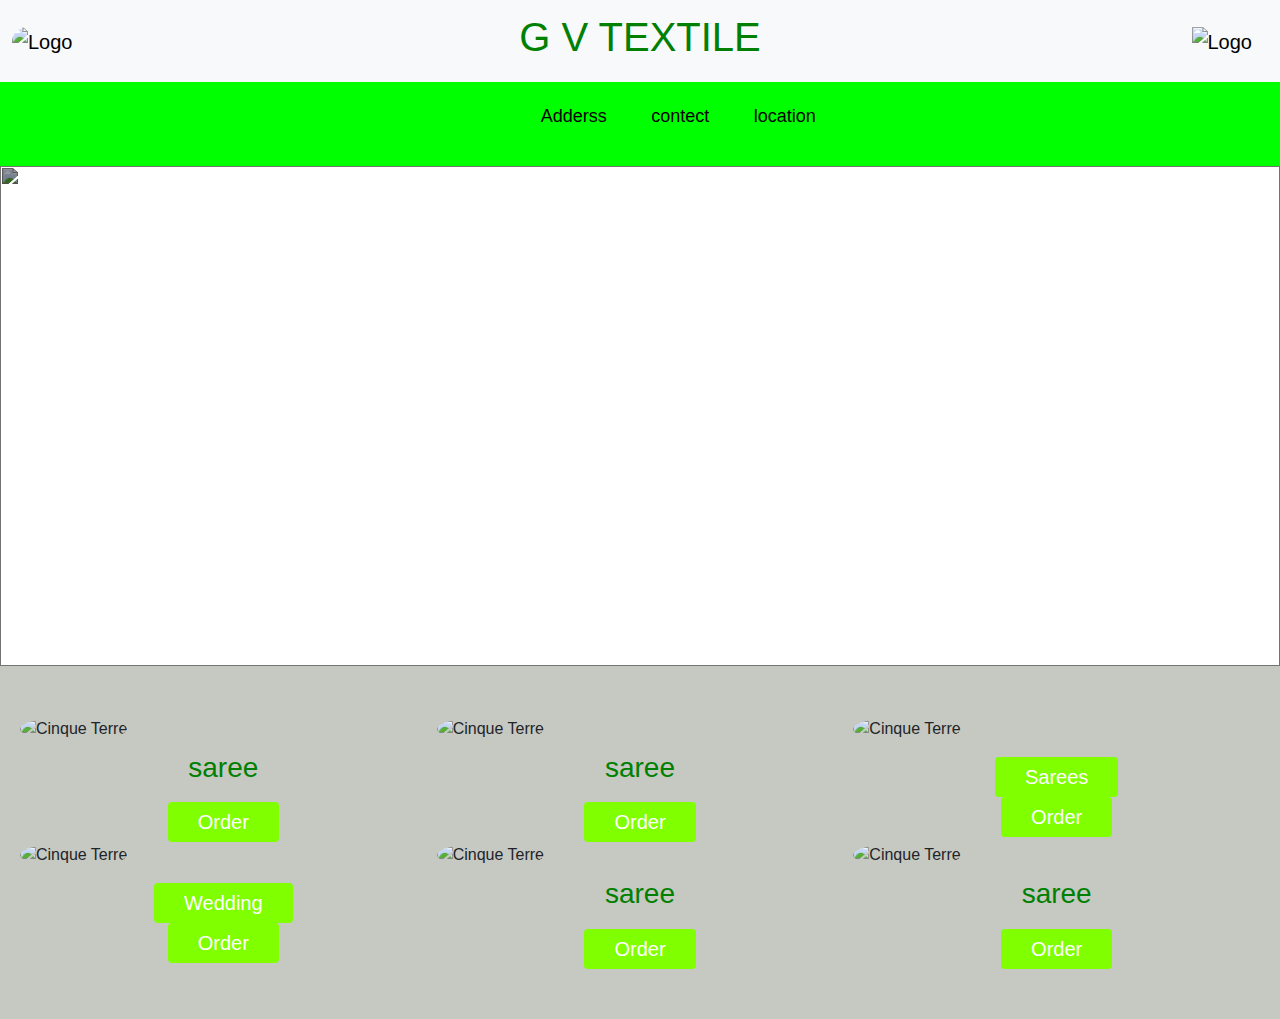
==== intex.html @ 3571e63b "demo" ====
<!DOCTYPE html>
<html lang="en">
<head>
    <meta charset="UTF-8">
    <meta name="viewport" content="width=device-width, initial-scale=1.0">
  <link href="https://cdn.jsdelivr.net/npm/bootstrap@5.3.1/dist/css/bootstrap.min.css" rel="stylesheet">
  <script src="https://cdn.jsdelivr.net/npm/bootstrap@5.3.1/dist/js/bootstrap.bundle.min.js"></script>
  <link rel="preconnect" href="https://fonts.googleapis.com">
    <link rel="preconnect" href="https://fonts.gstatic.com" crossorigin>
    <link  href="https://fonts.googleapis.com/css2?family=leckerli+one& family=Montserrat:wght@300;400;500;600;700;800;900&display=swap" rel="stylesheet">
  
    <link rel="stylesheet" href="style.css">
    <title>Document</title>
</head>
<body>


<nav class="navbar navbar-expand-sm bg-light navbar-light">
    <div class="container-fluid">
      <a class="navbar-brand" href="#">
        <img src="E:\GV Textile\html\IMG-20230313-WA0032.jpg" alt="Logo" style="width:100px;" class="rounded-pill">
        
      </a>
      <h1>      G V TEXTILE           </h1>
      <a class="navbar-brand" href="#">
        <img src="E:\GV Textile\html\WhatsApp Image 2023-09-20 at 08.46.19  2.jpg" alt="Logo" style="width:300px;" class="square-pill">
        
      </a> 
        

      
    </div>
    
  </nav>
  <nav>
    <ul>    
    <a href="#"><li></li></a>
    <a href="#"><li>Adderss</li></a>
    <a href="#"><li>contect</li></a>
    <a href="#"><li>location</li></a>
    </ul>
  </nav> 
  

<div id="demo" class="carousel slide" data-bs-ride="carousel">

    <!-- Indicators/dots -->
    <div class="carousel-indicators">
      <button type="button" data-bs-target="#demo" data-bs-slide-to="0" class="active"></button>
      <button type="button" data-bs-target="#demo" data-bs-slide-to="1"></button>
      <button type="button" data-bs-target="#demo" data-bs-slide-to="2"></button>
    </div>
    
    <!-- The slideshow/carousel -->
    <div class="carousel-inner">
      <div class="carousel-item active c-item">
        <img src="E:\GV Textile\html\green2.jpg" alt="" class="d-block w-80 c-img">
      </div>
      <div class="carousel-item c-item">
        <img src="E:\GV Textile\html\WhatsApp Image 2023-09-21 at 17.09.34.jpg" alt="" class="d-block w-80 c-img">
      </div>
      <div class="carousel-item c-item">
        <img src=" E:\GV Textile\html\cotton.png.jpg " alt="" class="d-block w-80 c-img">
      </div>
    </div>
   
    <!-- Left and right controls/icons -->
    <button class="carousel-control-prev" type="button" data-bs-target="#demo" data-bs-slide="prev">
      <span class="carousel-control-prev-icon"></span>
    </button>
    <button class="carousel-control-next" type="button" data-bs-target="#demo" data-bs-slide="next">
      <span class="carousel-control-next-icon"></span> 
    </button>
  </div>
  

<section class="items">
  
  <div class="item">
    <img src="E:\GV Textile\html\merun.jpg" class="rounded-circle" alt="Cinque Terre" width="304" height="236"> 
      <h3>saree</h3>
      <button>Order</button>
  </div>
  <div class="item">
    <img src="E:\GV Textile\html\green.jpg" class="rounded-circle" alt="Cinque Terre" width="304" height="236"> 
      <h3>saree</h3>
      <button>Order</button>
  </div>
  <div class="item">
    <img src="E:\GV Textile\html\violet.jpg" class="rounded-circle" alt="Cinque Terre" width="304" height="236"> 
    <div class="container mt-3">
      
      <button type="button" class="btn btn-primary a-item" data-bs-toggle="collapse" data-bs-target="#demo">Sarees</button>
      <div id="demo" class="collapse a-img">
        <img src="E:\GV Textile\html\violet1.jpg" class="img-thumbnail" alt="Cinque Terre" width="304" height="236"> 
        <img src="E:\GV Textile\html\violet5.jpg"  class="img-thumbnail" alt="Cinque Terre" width="304" height="236"> 
        <img src="E:\GV Textile\html\violet6.jpg" class="img-thumbnail" alt="Cinque Terre" width="304" height="236"> 
        <img src="E:\GV Textile\html\violet7.jpg" class="img-thumbnail" alt="Cinque Terre" width="304" height="236"> 
        <img src="E:\GV Textile\html\viotel2.jpg"  class="img-thumbnail" alt="Cinque Terre" width="304" height="236"> 
        <img src="E:\GV Textile\html\viotel3.jpg" class="img-thumbnail" alt="Cinque Terre" width="304" height="236"> 
        <img src="E:\GV Textile\html\viotel4.jpg"  class="img-thumbnail" alt="Cinque Terre" width="304" height="236"> 
        
      </div>
    </div>
      
      <button>Order</button>

  </div>

  <div class="item">
    <img src="E:\GV Textile\html\Wedding.jpg" class="rounded-circle" alt="Cinque Terre" width="304" height="236"> 
    <div class="container mt-3">
      
      <button type="button" class="btn btn-primary a-item" data-bs-toggle="collapse" data-bs-target="#demo">Wedding</button>
      <div id="demo" class="collapse a-img">
        <img src="E:\GV Textile\html\allself.1.jpg" class="img-thumbnail" alt="Cinque Terre" width="304" height="236"> 
        <img src="E:\GV Textile\html\allself2.jpg" class="img-thumbnail" alt="Cinque Terre" width="304" height="236"> 
        <img src="E:\GV Textile\html\allself3..jpg" class="img-thumbnail" alt="Cinque Terre" width="304" height="236"> 
        <img src="E:\GV Textile\html\allself4..jpg" class="img-thumbnail" alt="Cinque Terre" width="304" height="236"> 
        <img src="E:\GV Textile\html\allself5..jpg" class="img-thumbnail" alt="Cinque Terre" width="304" height="236"> 
        <img src="E:\GV Textile\html\allself6..jpg" class="img-thumbnail" alt="Cinque Terre" width="304" height="236"> 
        <img src="E:\GV Textile\html\allself7.jpg" class="img-thumbnail" alt="Cinque Terre" width="304" height="236">
        <img src="E:\GV Textile\html\allself8..jpg" class="img-thumbnail" alt="Cinque Terre" width="304" height="236"> 
        <img src="E:\GV Textile\html\allself9..jpg" class="img-thumbnail" alt="Cinque Terre" width="304" height="236"> > 
        
      </div>
    </div>
    
      <button>Order</button>
  </div>
  <div class="item">
    <img src="E:\GV Textile\html\cotton.png.jpg" class="rounded-circle" alt="Cinque Terre" width="304" height="236"> 
      <h3>saree</h3>
      <button>Order</button>
  </div><div class="item">
    <img src="E:\GV Textile\html\WhatsApp Image 2023-09-21 at 17.09.34.jpg" class="rounded-circle" alt="Cinque Terre" width="304" height="236"> 
      <h3>saree</h3>
      <button>Order</button>
  </div>

  
</section>


</body>
</html>
---- style.css ----
*{
    margin: 0;
    padding: 0;
    font-family: sans-serif;
    box-sizing: border-box;
}
h1{
    
    text-align: center;
    color: green;
    padding: 5px;
}

h2{
    text-align: center;
    color: green;
    padding: 10px;
}
h3{
    text-align: center;
    color: green;
    padding: 10px;
}

nav{
    background-color: lime;
    display: grid;
    place-items: center;

}


nav ul{
    list-style-type: none;
}
nav ul a{
    display: inline-block;
    padding: 20px;
    text-decoration: none;
    color: #000;
    transition: 0.2s ease-in;
    font-size: 18px;
}
nav ul a:hover{
    background-color: green;
    color: white;
}

.c-img{
    height: 500px;
    width: 100%;
    object-fit: cover;
    filter: brightness(0.6);
}
.items{
    display: grid;
    grid-template-columns: repeat(3, 1fr);
    padding: 50px 20px;
    grid-column-gap: 10px;
    background: rgb(198, 200, 194);

    
}
.item img{
    height: 70%;
    width: 90%;
    object-fit: cover;
    cursor: pointer;
    transition: 0.2% ease;
    
}
.a-img{
    height: 500px;
    width: 100%;
    object-fit: cover;
    filter: brightness(1.0);
}
.item img:hover{
    transform: scale(1.04);
}
.item h4{
    padding: 5px;
    text-align: center;
}
.item button{
    padding: 5px 30px;
    border: none;
    outline: none;
    background-color: chartreuse;
    color:white;
    cursor: pointer;
    border-radius: 4px;
    font-size: 20px;
    display: block;
    margin: 0 auto;
}
.item button:hover{
    transform: scale(1.08);
}
@media screen and (max-width: 1000px )
{
    .items{
        grid-template-columns: repeat(2, 1fr);
    }
}
@media screen and (max-width: 768px )
{
    .items{
        grid-template-columns: repeat(1, 1fr);
    }
}
@media screen and (max-width: 100px )
{
    .c-img{
        grid-template-columns: repeat(2, 1fr);
    }
}
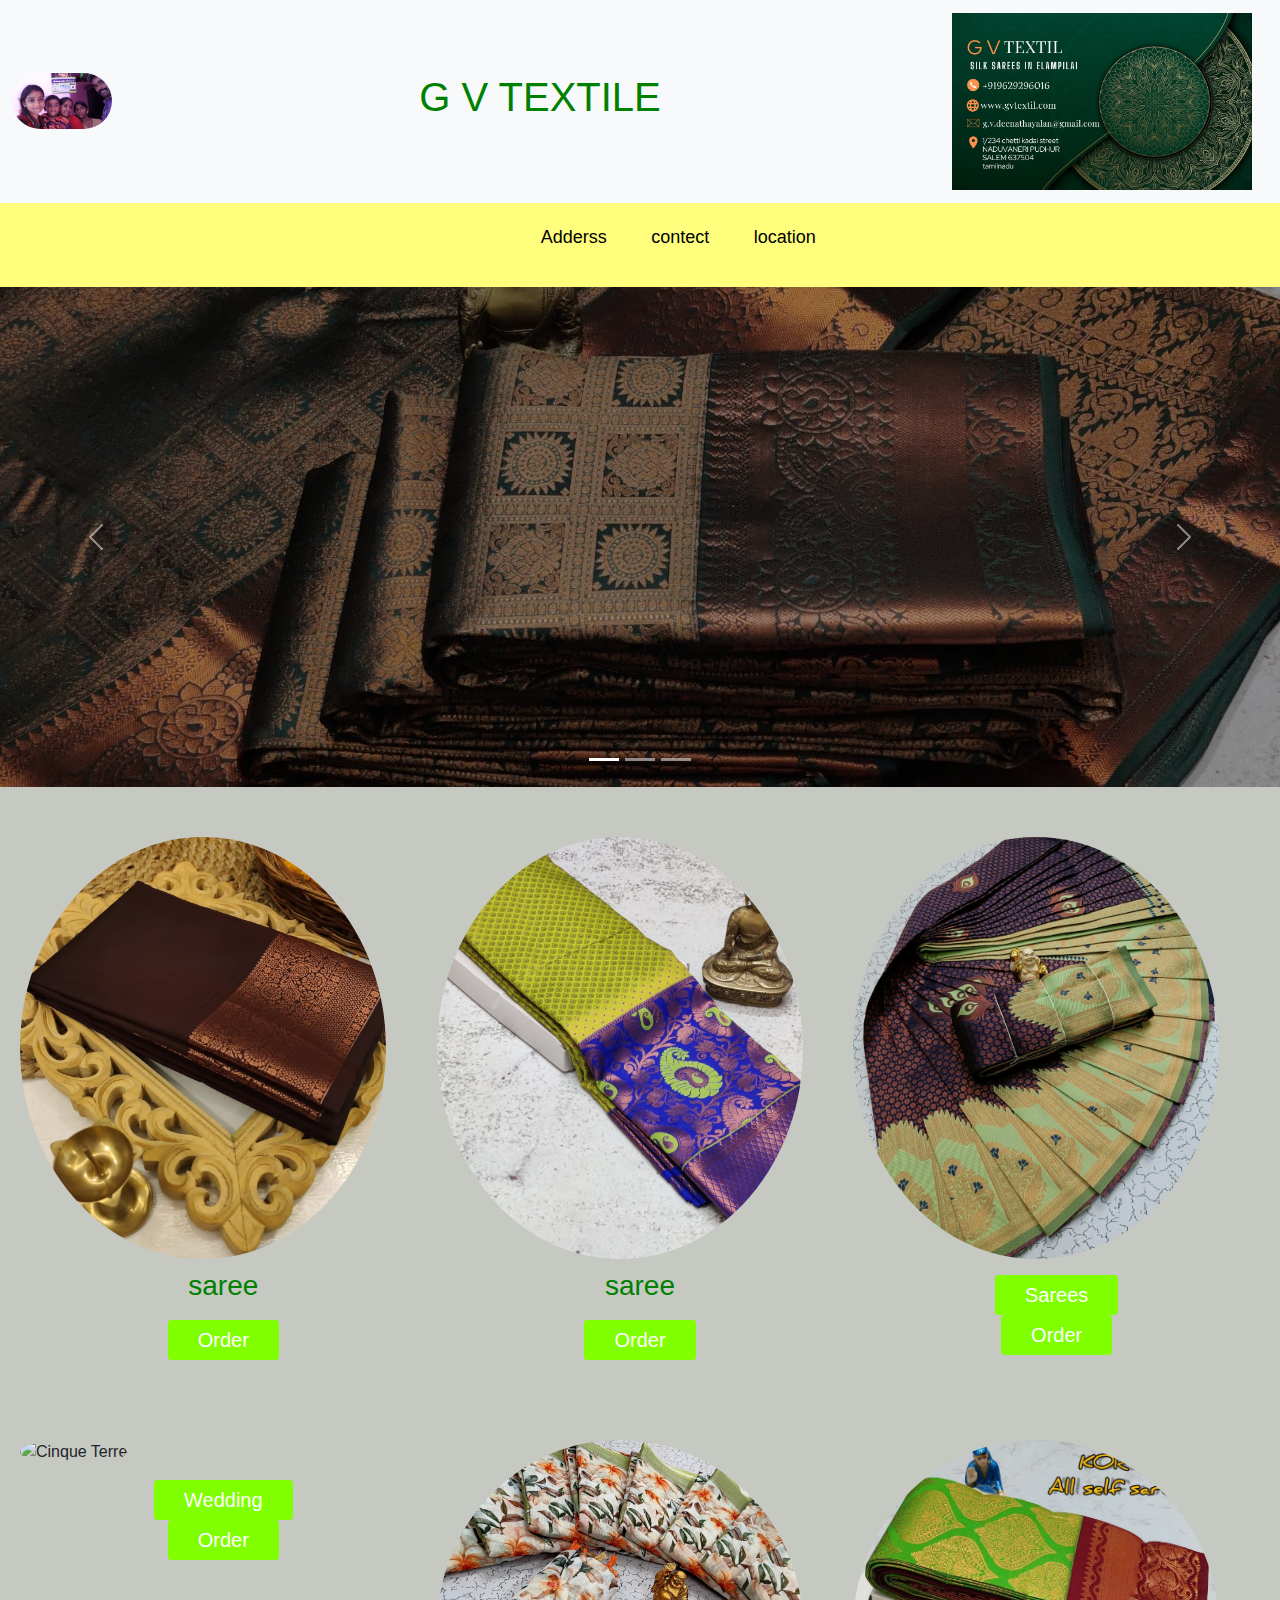
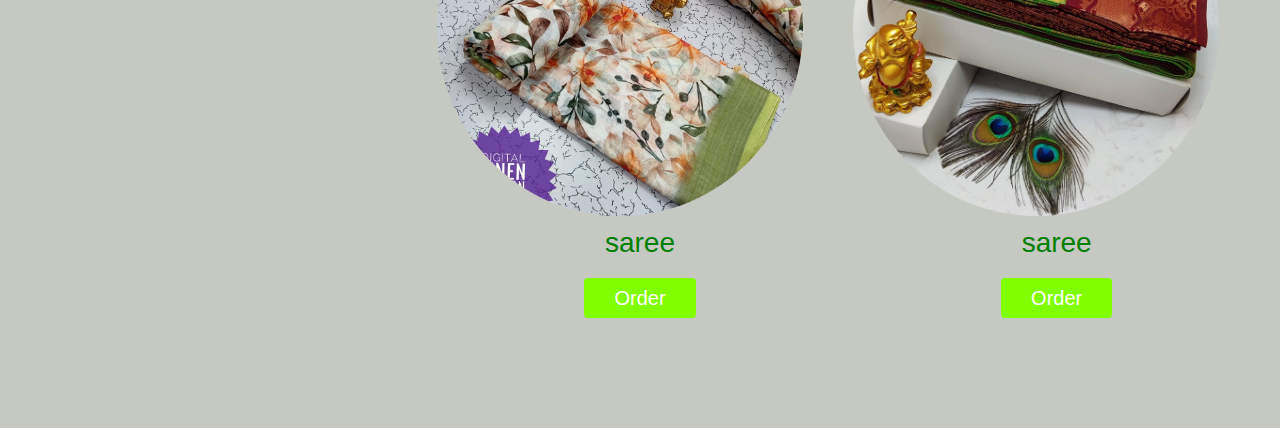
==== commit c65d4940: "demo1" ====
--- a/intex.html
+++ b/intex.html
@@ -18,12 +18,12 @@
 <nav class="navbar navbar-expand-sm bg-light navbar-light">
     <div class="container-fluid">
       <a class="navbar-brand" href="#">
-        <img src="E:\GV Textile\html\IMG-20230313-WA0032.jpg" alt="Logo" style="width:100px;" class="rounded-pill">
+        <img src="IMG-20230313-WA0032.jpg" alt="Logo" style="width:100px;" class="rounded-pill">
         
       </a>
       <h1>      G V TEXTILE           </h1>
       <a class="navbar-brand" href="#">
-        <img src="E:\GV Textile\html\WhatsApp Image 2023-09-20 at 08.46.19  2.jpg" alt="Logo" style="width:300px;" class="square-pill">
+        <img src="WhatsApp Image 2023-09-20 at 08.46.19  2.jpg" alt="Logo" style="width:300px;" class="square-pill">
         
       </a> 
         
@@ -54,13 +54,13 @@
     <!-- The slideshow/carousel -->
     <div class="carousel-inner">
       <div class="carousel-item active c-item">
-        <img src="E:\GV Textile\html\green2.jpg" alt="" class="d-block w-80 c-img">
+        <img src="./images/green2.jpg" alt="" class="d-block w-80 c-img">
       </div>
       <div class="carousel-item c-item">
-        <img src="E:\GV Textile\html\WhatsApp Image 2023-09-21 at 17.09.34.jpg" alt="" class="d-block w-80 c-img">
+        <img src="WhatsApp Image 2023-09-21 at 17.09.34.jpg" alt="" class="d-block w-80 c-img">
       </div>
       <div class="carousel-item c-item">
-        <img src=" E:\GV Textile\html\cotton.png.jpg " alt="" class="d-block w-80 c-img">
+        <img src=" ./cotton.png.jpg " alt="" class="d-block w-80 c-img">
       </div>
     </div>
    
@@ -77,28 +77,28 @@
 <section class="items">
   
   <div class="item">
-    <img src="E:\GV Textile\html\merun.jpg" class="rounded-circle" alt="Cinque Terre" width="304" height="236"> 
+    <img src="merun.jpg" class="rounded-circle" alt="Cinque Terre" width="304" height="236"> 
       <h3>saree</h3>
       <button>Order</button>
   </div>
   <div class="item">
-    <img src="E:\GV Textile\html\green.jpg" class="rounded-circle" alt="Cinque Terre" width="304" height="236"> 
+    <img src="green.jpg" class="rounded-circle" alt="Cinque Terre" width="304" height="236"> 
       <h3>saree</h3>
       <button>Order</button>
   </div>
   <div class="item">
-    <img src="E:\GV Textile\html\violet.jpg" class="rounded-circle" alt="Cinque Terre" width="304" height="236"> 
+    <img src="violet.jpg" class="rounded-circle" alt="Cinque Terre" width="304" height="236"> 
     <div class="container mt-3">
       
       <button type="button" class="btn btn-primary a-item" data-bs-toggle="collapse" data-bs-target="#demo">Sarees</button>
       <div id="demo" class="collapse a-img">
-        <img src="E:\GV Textile\html\violet1.jpg" class="img-thumbnail" alt="Cinque Terre" width="304" height="236"> 
-        <img src="E:\GV Textile\html\violet5.jpg"  class="img-thumbnail" alt="Cinque Terre" width="304" height="236"> 
-        <img src="E:\GV Textile\html\violet6.jpg" class="img-thumbnail" alt="Cinque Terre" width="304" height="236"> 
-        <img src="E:\GV Textile\html\violet7.jpg" class="img-thumbnail" alt="Cinque Terre" width="304" height="236"> 
-        <img src="E:\GV Textile\html\viotel2.jpg"  class="img-thumbnail" alt="Cinque Terre" width="304" height="236"> 
-        <img src="E:\GV Textile\html\viotel3.jpg" class="img-thumbnail" alt="Cinque Terre" width="304" height="236"> 
-        <img src="E:\GV Textile\html\viotel4.jpg"  class="img-thumbnail" alt="Cinque Terre" width="304" height="236"> 
+        <img src="violet1.jpg" class="img-thumbnail" alt="Cinque Terre" width="304" height="236"> 
+        <img src="violet5.jpg"  class="img-thumbnail" alt="Cinque Terre" width="304" height="236"> 
+        <img src="violet6.jpg" class="img-thumbnail" alt="Cinque Terre" width="304" height="236"> 
+        <img src="violet7.jpg" class="img-thumbnail" alt="Cinque Terre" width="304" height="236"> 
+        <img src="viotel2.jpg"  class="img-thumbnail" alt="Cinque Terre" width="304" height="236"> 
+        <img src="viotel3.jpg" class="img-thumbnail" alt="Cinque Terre" width="304" height="236"> 
+        <img src="viotel4.jpg"  class="img-thumbnail" alt="Cinque Terre" width="304" height="236"> 
         
       </div>
     </div>
@@ -113,15 +113,15 @@
       
       <button type="button" class="btn btn-primary a-item" data-bs-toggle="collapse" data-bs-target="#demo">Wedding</button>
       <div id="demo" class="collapse a-img">
-        <img src="E:\GV Textile\html\allself.1.jpg" class="img-thumbnail" alt="Cinque Terre" width="304" height="236"> 
-        <img src="E:\GV Textile\html\allself2.jpg" class="img-thumbnail" alt="Cinque Terre" width="304" height="236"> 
-        <img src="E:\GV Textile\html\allself3..jpg" class="img-thumbnail" alt="Cinque Terre" width="304" height="236"> 
-        <img src="E:\GV Textile\html\allself4..jpg" class="img-thumbnail" alt="Cinque Terre" width="304" height="236"> 
-        <img src="E:\GV Textile\html\allself5..jpg" class="img-thumbnail" alt="Cinque Terre" width="304" height="236"> 
-        <img src="E:\GV Textile\html\allself6..jpg" class="img-thumbnail" alt="Cinque Terre" width="304" height="236"> 
-        <img src="E:\GV Textile\html\allself7.jpg" class="img-thumbnail" alt="Cinque Terre" width="304" height="236">
-        <img src="E:\GV Textile\html\allself8..jpg" class="img-thumbnail" alt="Cinque Terre" width="304" height="236"> 
-        <img src="E:\GV Textile\html\allself9..jpg" class="img-thumbnail" alt="Cinque Terre" width="304" height="236"> > 
+        <img src="allself.1.jpg" class="img-thumbnail" alt="Cinque Terre" width="304" height="236"> 
+        <img src="allself2.jpg" class="img-thumbnail" alt="Cinque Terre" width="304" height="236"> 
+        <img src="allself3..jpg" class="img-thumbnail" alt="Cinque Terre" width="304" height="236"> 
+        <img src="allself4..jpg" class="img-thumbnail" alt="Cinque Terre" width="304" height="236"> 
+        <img src="allself5..jpg" class="img-thumbnail" alt="Cinque Terre" width="304" height="236"> 
+        <img src="allself6..jpg" class="img-thumbnail" alt="Cinque Terre" width="304" height="236"> 
+        <img src="allself7.jpg" class="img-thumbnail" alt="Cinque Terre" width="304" height="236">
+        <img src="allself8..jpg" class="img-thumbnail" alt="Cinque Terre" width="304" height="236"> 
+        <img src="allself9..jpg" class="img-thumbnail" alt="Cinque Terre" width="304" height="236"> > 
         
       </div>
     </div>
@@ -129,11 +129,11 @@
       <button>Order</button>
   </div>
   <div class="item">
-    <img src="E:\GV Textile\html\cotton.png.jpg" class="rounded-circle" alt="Cinque Terre" width="304" height="236"> 
+    <img src="cotton.png.jpg" class="rounded-circle" alt="Cinque Terre" width="304" height="236"> 
       <h3>saree</h3>
       <button>Order</button>
   </div><div class="item">
-    <img src="E:\GV Textile\html\WhatsApp Image 2023-09-21 at 17.09.34.jpg" class="rounded-circle" alt="Cinque Terre" width="304" height="236"> 
+    <img src="WhatsApp Image 2023-09-21 at 17.09.34.jpg" class="rounded-circle" alt="Cinque Terre" width="304" height="236"> 
       <h3>saree</h3>
       <button>Order</button>
   </div>
--- a/style.css
+++ b/style.css
@@ -23,7 +23,7 @@
 }
 
 nav{
-    background-color: lime;
+    background-color: rgb(255, 255, 125);
     display: grid;
     place-items: center;
 
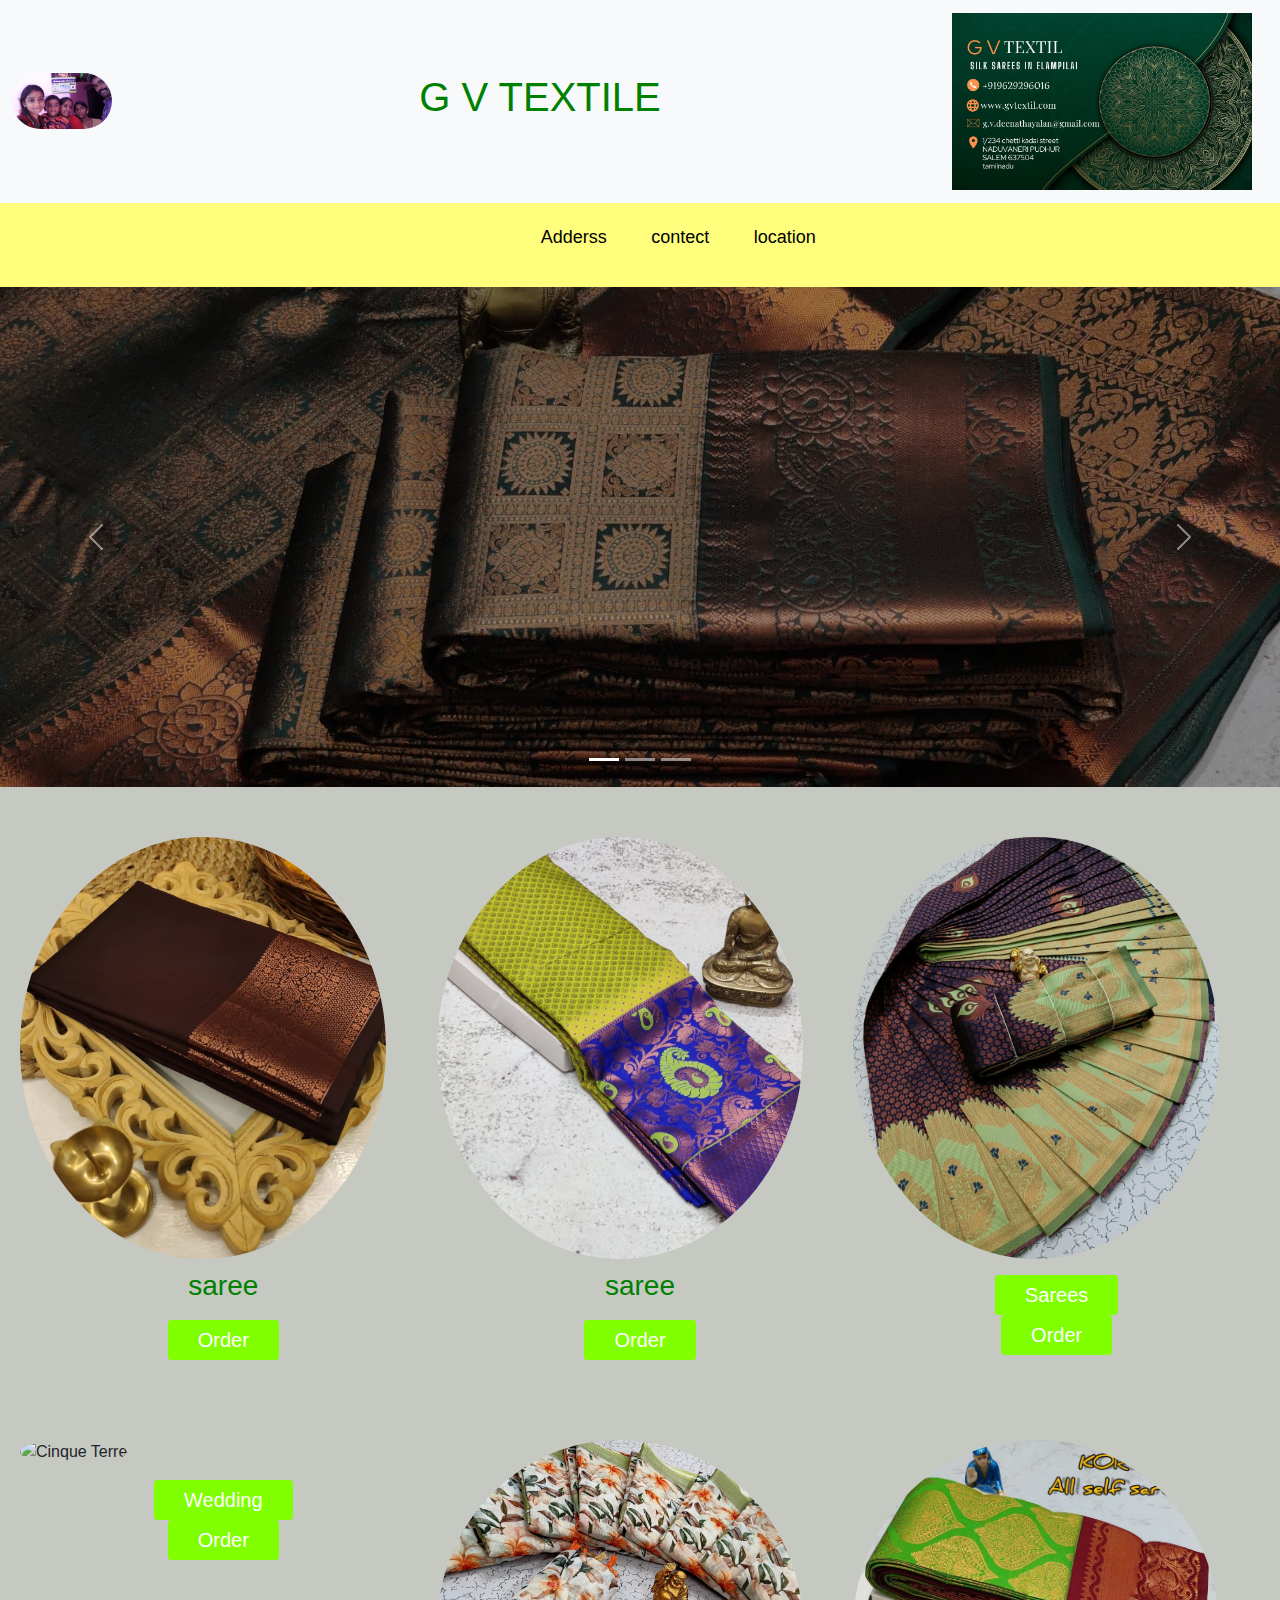
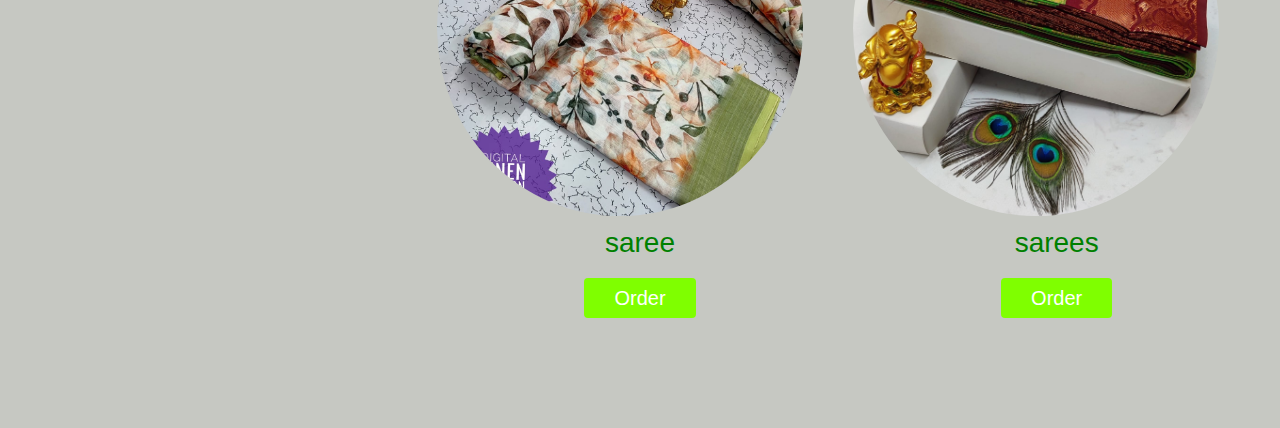
==== commit 5d717074: "demo2" ====
--- a/intex.html
+++ b/intex.html
@@ -134,7 +134,7 @@
       <button>Order</button>
   </div><div class="item">
     <img src="WhatsApp Image 2023-09-21 at 17.09.34.jpg" class="rounded-circle" alt="Cinque Terre" width="304" height="236"> 
-      <h3>saree</h3>
+      <h3>sarees</h3>
       <button>Order</button>
   </div>
 
